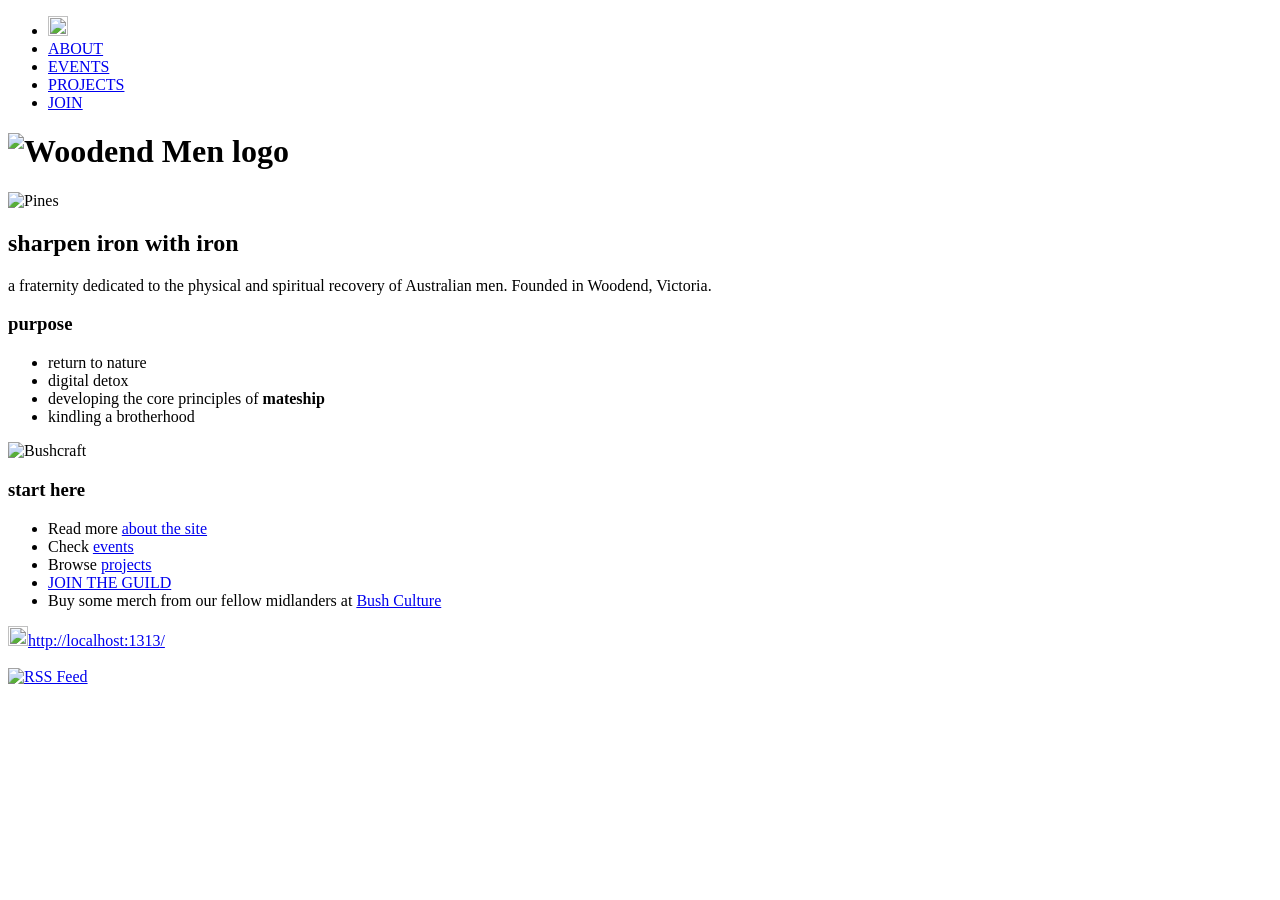
==== public/index.html @ 26b1d67a "adjustments" ====
<!DOCTYPE html>
<html lang="en-AU">
<head>
	<meta name="generator" content="Hugo 0.161.1"><script src="/livereload.js?mindelay=10&amp;v=2&amp;port=1313&amp;path=livereload" data-no-instant defer></script>
  <title>Woodend Men</title>
  <link rel="canonical" href="http://localhost:1313/">
  <link rel="alternate" type="application/rss+xml" title="Woodend Men RSS" href="/index.xml">
  <link rel="stylesheet" type="text/css" href="/style.css">
  <link rel="icon" href="/favicon.ico">
  <meta name="description" content="sharpen iron with iron">
  <meta name="viewport" content="width=device-width, initial-scale=1">
  <meta name="robots" content="index, follow">
  <meta charset="utf-8">
</head>
<body>
<nav aria-label="Main navigation">
  <ul><li><a class="home-link menuactive" href="/" aria-label="HOME">
            <img class="axe-icon" src="/axe.svg" width="20" height="20" alt="" aria-hidden="true">
          </a></li><li><a href="/about/"><span class="menuname">ABOUT</span></a></li><li><a href="/events/"><span class="menuname">EVENTS</span></a></li><li><a href="/projects/"><span class="menuname">PROJECTS</span></a></li><li><a href="/contact/"><span class="menuname">JOIN</span></a></li></ul>
</nav>
<main>
<header class="site-header">
  <h1 id="tag_WOODEND.MEN">
<img class="title-logo" src="/logo.svg" alt="Woodend Men logo">
</h1>
</header>
<article>
<p><img src="/pic.jpg" alt="Pines"></p>
<h2 id="sharpen-iron-with-iron">sharpen iron with iron</h2>
<p>a fraternity dedicated to the physical and spiritual recovery of Australian men. Founded in Woodend, Victoria.</p>
<h3 id="purpose">purpose</h3>
<ul>
<li>return to nature</li>
<li>digital detox</li>
<li>developing the core principles of <strong>mateship</strong></li>
<li>kindling a brotherhood</li>
</ul>
<p><img src="/bushcraft.jpg" alt="Bushcraft"></p>
<h3 id="start-here">start here</h3>
<ul>
<li>Read more <a href="/about/">about the site</a></li>
<li>Check <a href="/events/">events</a></li>
<li>Browse <a href="/projects/">projects</a></li>
<li><a href="/contact/">JOIN THE GUILD</a></li>
<li>Buy some merch from our fellow midlanders at <a href="https://bushculture.com.au">Bush Culture</a></li>
</ul>

</article>
</main>

<footer>
  <a class="footer-home-link" href="http://localhost:1313/"><img class="axe-icon" src="/axe.svg" width="20" height="20" alt="" aria-hidden="true">http://localhost:1313/</a><br><br><a href="/index.xml"><img src="/rss.svg" style="max-height:1.5em" alt="RSS Feed" title="Subscribe via RSS for updates."></a>
</footer>

</body>
</html>
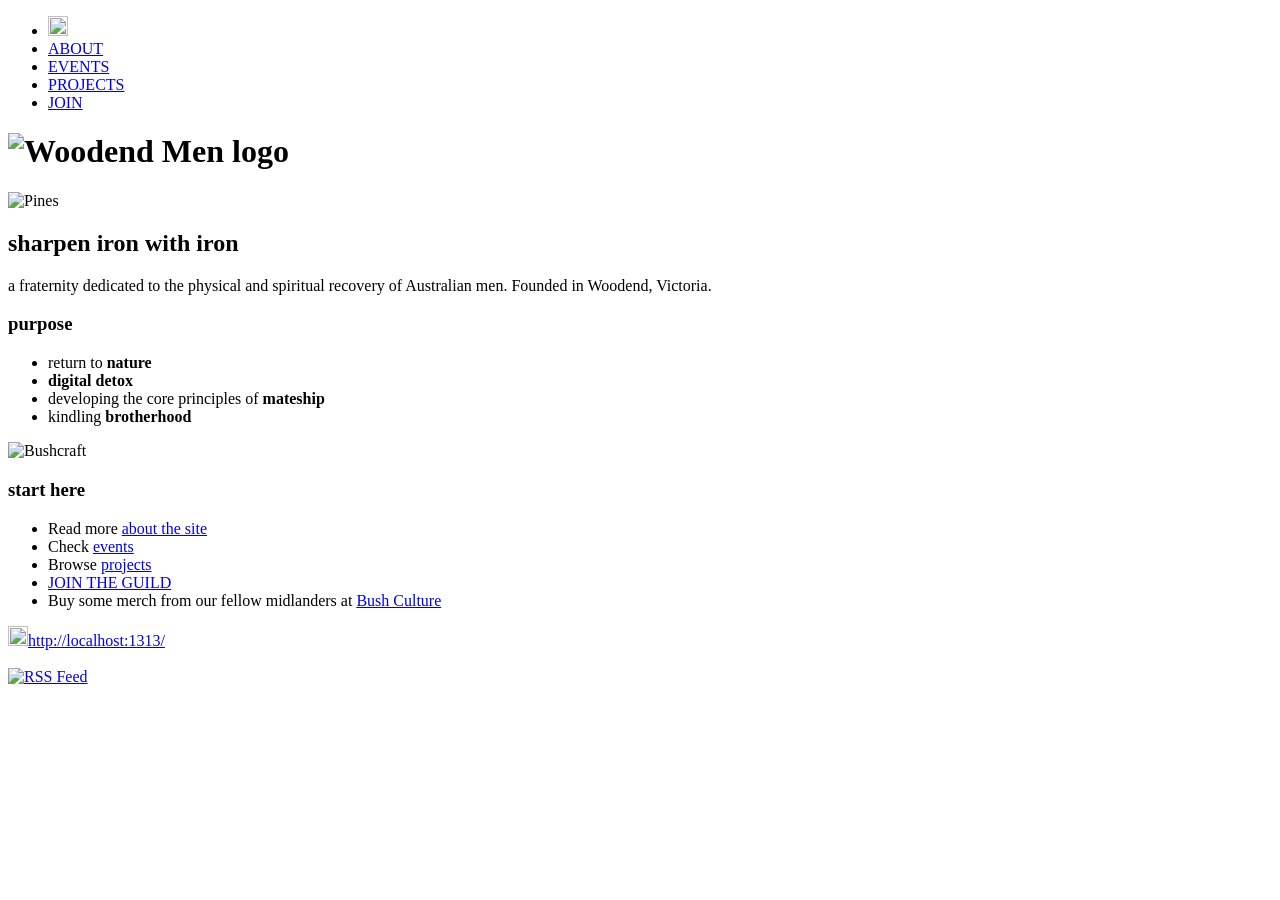
==== commit bc827337: "add shortcodes and colour words" ====
--- a/public/index.html
+++ b/public/index.html
@@ -30,10 +30,14 @@
 <p>a fraternity dedicated to the physical and spiritual recovery of Australian men. Founded in Woodend, Victoria.</p>
 <h3 id="purpose">purpose</h3>
 <ul>
-<li>return to nature</li>
-<li>digital detox</li>
-<li>developing the core principles of <strong>mateship</strong></li>
-<li>kindling a brotherhood</li>
+<li>return to <span class="text-link"><strong>nature</strong></span>
+</li>
+<li><span class="text-link"><strong>digital detox</strong></span>
+</li>
+<li>developing the core principles of <span class="text-link"><strong>mateship</strong></span>
+</li>
+<li>kindling <span class="text-link"><strong>brotherhood</strong></span>
+</li>
 </ul>
 <p><img src="/bushcraft.jpg" alt="Bushcraft"></p>
 <h3 id="start-here">start here</h3>
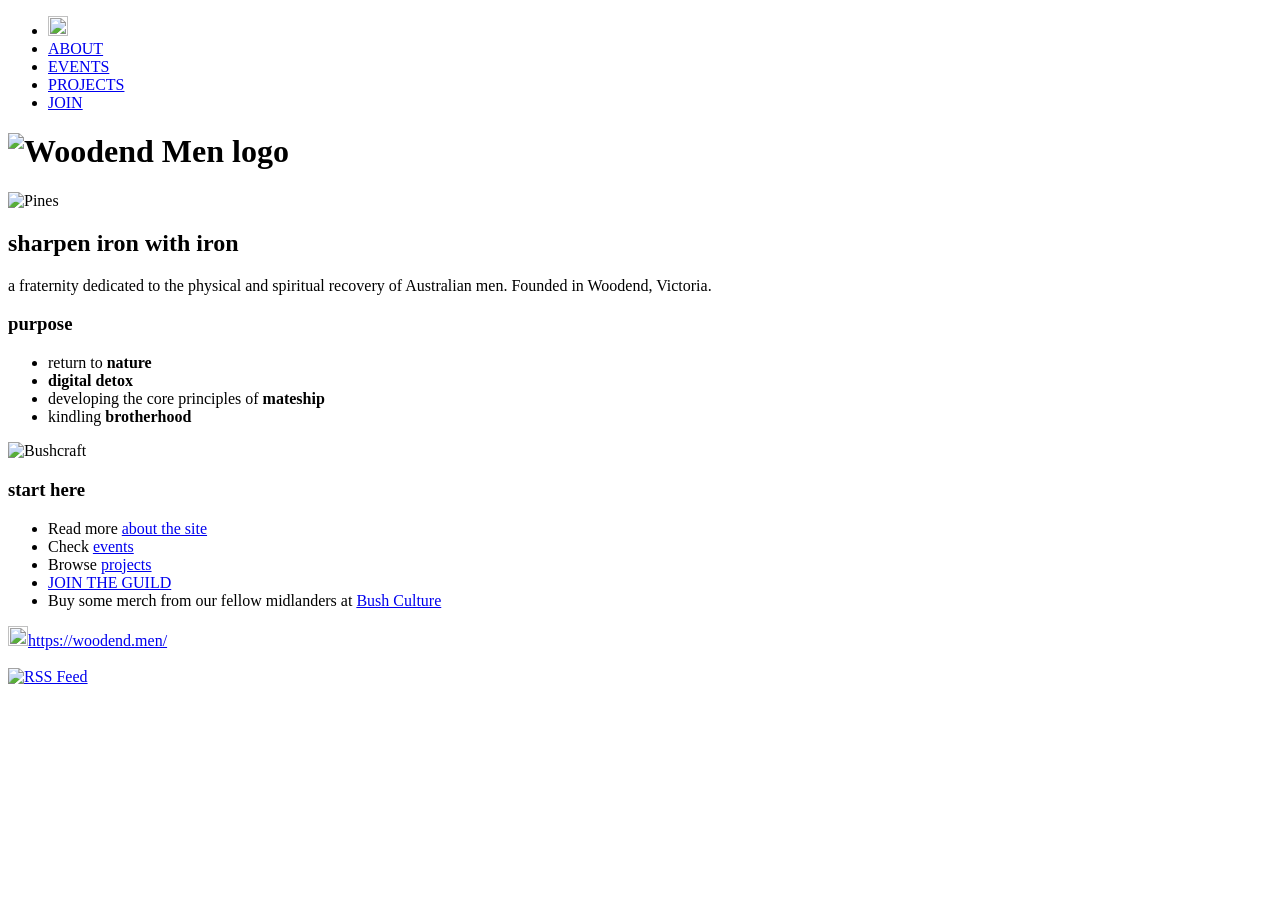
==== commit 52bc0e4e: "firefox compatibility enhance" ====
--- a/public/index.html
+++ b/public/index.html
@@ -1,60 +1 @@
-<!DOCTYPE html>
-<html lang="en-AU">
-<head>
-	<meta name="generator" content="Hugo 0.161.1"><script src="/livereload.js?mindelay=10&amp;v=2&amp;port=1313&amp;path=livereload" data-no-instant defer></script>
-  <title>Woodend Men</title>
-  <link rel="canonical" href="http://localhost:1313/">
-  <link rel="alternate" type="application/rss+xml" title="Woodend Men RSS" href="/index.xml">
-  <link rel="stylesheet" type="text/css" href="/style.css">
-  <link rel="icon" href="/favicon.ico">
-  <meta name="description" content="sharpen iron with iron">
-  <meta name="viewport" content="width=device-width, initial-scale=1">
-  <meta name="robots" content="index, follow">
-  <meta charset="utf-8">
-</head>
-<body>
-<nav aria-label="Main navigation">
-  <ul><li><a class="home-link menuactive" href="/" aria-label="HOME">
-            <img class="axe-icon" src="/axe.svg" width="20" height="20" alt="" aria-hidden="true">
-          </a></li><li><a href="/about/"><span class="menuname">ABOUT</span></a></li><li><a href="/events/"><span class="menuname">EVENTS</span></a></li><li><a href="/projects/"><span class="menuname">PROJECTS</span></a></li><li><a href="/contact/"><span class="menuname">JOIN</span></a></li></ul>
-</nav>
-<main>
-<header class="site-header">
-  <h1 id="tag_WOODEND.MEN">
-<img class="title-logo" src="/logo.svg" alt="Woodend Men logo">
-</h1>
-</header>
-<article>
-<p><img src="/pic.jpg" alt="Pines"></p>
-<h2 id="sharpen-iron-with-iron">sharpen iron with iron</h2>
-<p>a fraternity dedicated to the physical and spiritual recovery of Australian men. Founded in Woodend, Victoria.</p>
-<h3 id="purpose">purpose</h3>
-<ul>
-<li>return to <span class="text-link"><strong>nature</strong></span>
-</li>
-<li><span class="text-link"><strong>digital detox</strong></span>
-</li>
-<li>developing the core principles of <span class="text-link"><strong>mateship</strong></span>
-</li>
-<li>kindling <span class="text-link"><strong>brotherhood</strong></span>
-</li>
-</ul>
-<p><img src="/bushcraft.jpg" alt="Bushcraft"></p>
-<h3 id="start-here">start here</h3>
-<ul>
-<li>Read more <a href="/about/">about the site</a></li>
-<li>Check <a href="/events/">events</a></li>
-<li>Browse <a href="/projects/">projects</a></li>
-<li><a href="/contact/">JOIN THE GUILD</a></li>
-<li>Buy some merch from our fellow midlanders at <a href="https://bushculture.com.au">Bush Culture</a></li>
-</ul>
-
-</article>
-</main>
-
-<footer>
-  <a class="footer-home-link" href="http://localhost:1313/"><img class="axe-icon" src="/axe.svg" width="20" height="20" alt="" aria-hidden="true">http://localhost:1313/</a><br><br><a href="/index.xml"><img src="/rss.svg" style="max-height:1.5em" alt="RSS Feed" title="Subscribe via RSS for updates."></a>
-</footer>
-
-</body>
-</html>
+<!doctype html><html lang=en-AU><head><meta name=generator content="Hugo 0.161.1"><title>Woodend Men</title><link rel=canonical href=https://woodend.men/><link rel=alternate type=application/rss+xml title="Woodend Men RSS" href=/index.xml><link rel=stylesheet type=text/css href=/style.css><link rel=icon href=/favicon.ico><meta name=description content="sharpen iron with iron"><meta name=viewport content="width=device-width,initial-scale=1"><meta name=robots content="index, follow"><meta charset=utf-8></head><body><nav aria-label="Main navigation"><ul><li><a class="home-link menuactive" href=/ aria-label=HOME><img class=axe-icon src=/axe.svg width=20 height=20 alt aria-hidden=true></a></li><li><a href=/about/><span class=menuname>ABOUT</span></a></li><li><a href=/events/><span class=menuname>EVENTS</span></a></li><li><a href=/projects/><span class=menuname>PROJECTS</span></a></li><li><a href=/contact/><span class=menuname>JOIN</span></a></li></ul></nav><main><header class=site-header><h1 id=tag_WOODEND.MEN><img class=title-logo src=/logo.svg alt="Woodend Men logo"></h1></header><article><p><img src=/pic.jpg alt=Pines></p><h2 id=sharpen-iron-with-iron>sharpen iron with iron</h2><p>a fraternity dedicated to the physical and spiritual recovery of Australian men. Founded in Woodend, Victoria.</p><h3 id=purpose>purpose</h3><ul><li>return to <span class=text-link><strong>nature</strong></span></li><li><span class=text-link><strong>digital detox</strong></span></li><li>developing the core principles of <span class=text-link><strong>mateship</strong></span></li><li>kindling <span class=text-link><strong>brotherhood</strong></span></li></ul><p><img src=/bushcraft.jpg alt=Bushcraft></p><h3 id=start-here>start here</h3><ul><li>Read more <a href=/about/>about the site</a></li><li>Check <a href=/events/>events</a></li><li>Browse <a href=/projects/>projects</a></li><li><a href=/contact/>JOIN THE GUILD</a></li><li>Buy some merch from our fellow midlanders at <a href=https://bushculture.com.au>Bush Culture</a></li></ul></article></main><footer><a class=footer-home-link href=https://woodend.men/><img class=axe-icon src=/axe.svg width=20 height=20 alt aria-hidden=true>https://woodend.men/</a><br><br><a href=/index.xml><img src=/rss.svg style=max-height:1.5em alt="RSS Feed" title="Subscribe via RSS for updates."></a></footer></body></html>
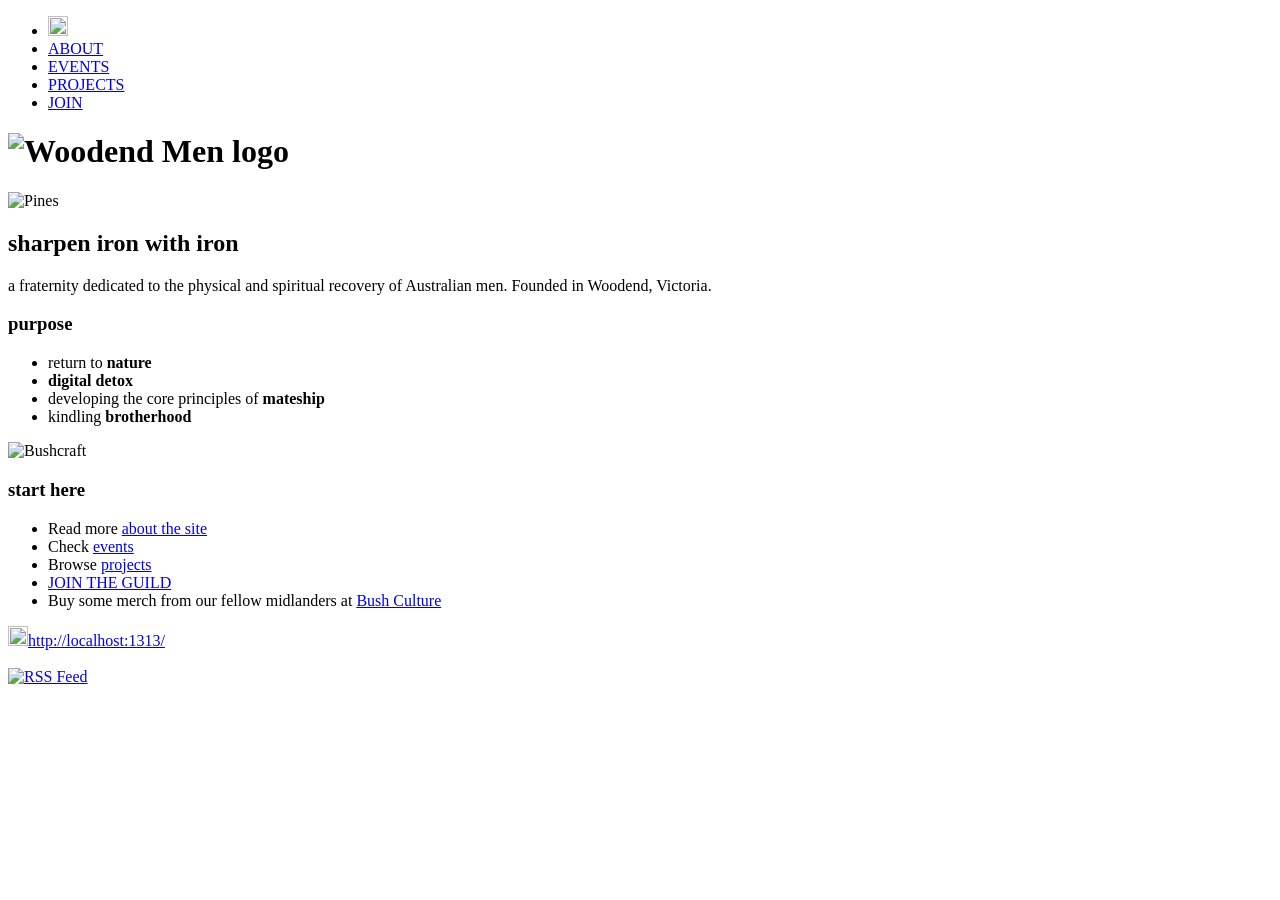
==== commit 971a2d6e: "changes" ====
--- a/public/index.html
+++ b/public/index.html
@@ -1 +1,60 @@
-<!doctype html><html lang=en-AU><head><meta name=generator content="Hugo 0.161.1"><title>Woodend Men</title><link rel=canonical href=https://woodend.men/><link rel=alternate type=application/rss+xml title="Woodend Men RSS" href=/index.xml><link rel=stylesheet type=text/css href=/style.css><link rel=icon href=/favicon.ico><meta name=description content="sharpen iron with iron"><meta name=viewport content="width=device-width,initial-scale=1"><meta name=robots content="index, follow"><meta charset=utf-8></head><body><nav aria-label="Main navigation"><ul><li><a class="home-link menuactive" href=/ aria-label=HOME><img class=axe-icon src=/axe.svg width=20 height=20 alt aria-hidden=true></a></li><li><a href=/about/><span class=menuname>ABOUT</span></a></li><li><a href=/events/><span class=menuname>EVENTS</span></a></li><li><a href=/projects/><span class=menuname>PROJECTS</span></a></li><li><a href=/contact/><span class=menuname>JOIN</span></a></li></ul></nav><main><header class=site-header><h1 id=tag_WOODEND.MEN><img class=title-logo src=/logo.svg alt="Woodend Men logo"></h1></header><article><p><img src=/pic.jpg alt=Pines></p><h2 id=sharpen-iron-with-iron>sharpen iron with iron</h2><p>a fraternity dedicated to the physical and spiritual recovery of Australian men. Founded in Woodend, Victoria.</p><h3 id=purpose>purpose</h3><ul><li>return to <span class=text-link><strong>nature</strong></span></li><li><span class=text-link><strong>digital detox</strong></span></li><li>developing the core principles of <span class=text-link><strong>mateship</strong></span></li><li>kindling <span class=text-link><strong>brotherhood</strong></span></li></ul><p><img src=/bushcraft.jpg alt=Bushcraft></p><h3 id=start-here>start here</h3><ul><li>Read more <a href=/about/>about the site</a></li><li>Check <a href=/events/>events</a></li><li>Browse <a href=/projects/>projects</a></li><li><a href=/contact/>JOIN THE GUILD</a></li><li>Buy some merch from our fellow midlanders at <a href=https://bushculture.com.au>Bush Culture</a></li></ul></article></main><footer><a class=footer-home-link href=https://woodend.men/><img class=axe-icon src=/axe.svg width=20 height=20 alt aria-hidden=true>https://woodend.men/</a><br><br><a href=/index.xml><img src=/rss.svg style=max-height:1.5em alt="RSS Feed" title="Subscribe via RSS for updates."></a></footer></body></html>+<!DOCTYPE html>
+<html lang="en-AU">
+<head>
+	<meta name="generator" content="Hugo 0.161.1"><script src="/livereload.js?mindelay=10&amp;v=2&amp;port=1313&amp;path=livereload" data-no-instant defer></script>
+  <title>Woodend Men</title>
+  <link rel="canonical" href="http://localhost:1313/">
+  <link rel="alternate" type="application/rss+xml" title="Woodend Men RSS" href="/index.xml">
+  <link rel="stylesheet" type="text/css" href="/style.css">
+  <link rel="icon" href="/favicon.ico">
+  <meta name="description" content="sharpen iron with iron">
+  <meta name="viewport" content="width=device-width, initial-scale=1">
+  <meta name="robots" content="index, follow">
+  <meta charset="utf-8">
+</head>
+<body>
+<nav aria-label="Main navigation">
+  <ul><li><a class="home-link menuactive" href="/" aria-label="HOME">
+            <img class="axe-icon" src="/axe.svg" width="20" height="20" alt="" aria-hidden="true">
+          </a></li><li><a href="/about/"><span class="menuname">ABOUT</span></a></li><li><a href="/events/"><span class="menuname">EVENTS</span></a></li><li><a href="/projects/"><span class="menuname">PROJECTS</span></a></li><li><a href="/contact/"><span class="menuname">JOIN</span></a></li></ul>
+</nav>
+<main>
+<header class="site-header">
+  <h1 id="tag_WOODEND.MEN">
+<img class="title-logo" src="/logo.svg" alt="Woodend Men logo">
+</h1>
+</header>
+<article>
+<p><img src="/pic.jpg" alt="Pines"></p>
+<h2 id="sharpen-iron-with-iron">sharpen iron with iron</h2>
+<p>a fraternity dedicated to the physical and spiritual recovery of Australian men. Founded in Woodend, Victoria.</p>
+<h3 id="purpose">purpose</h3>
+<ul>
+<li>return to <span class="text-link"><strong>nature</strong></span>
+</li>
+<li><span class="text-link"><strong>digital detox</strong></span>
+</li>
+<li>developing the core principles of <span class="text-link"><strong>mateship</strong></span>
+</li>
+<li>kindling <span class="text-link"><strong>brotherhood</strong></span>
+</li>
+</ul>
+<p><img src="/bushcraft.jpg" alt="Bushcraft"></p>
+<h3 id="start-here">start here</h3>
+<ul>
+<li>Read more <a href="/about/">about the site</a></li>
+<li>Check <a href="/events/">events</a></li>
+<li>Browse <a href="/projects/">projects</a></li>
+<li><a href="/contact/">JOIN THE GUILD</a></li>
+<li>Buy some merch from our fellow midlanders at <a href="https://bushculture.com.au">Bush Culture</a></li>
+</ul>
+
+</article>
+</main>
+
+<footer>
+  <a class="footer-home-link" href="http://localhost:1313/"><img class="axe-icon" src="/axe.svg" width="20" height="20" alt="" aria-hidden="true">http://localhost:1313/</a><br><br><a href="/index.xml"><img src="/rss.svg" style="max-height:1.5em" alt="RSS Feed" title="Subscribe via RSS for updates."></a>
+</footer>
+
+</body>
+</html>
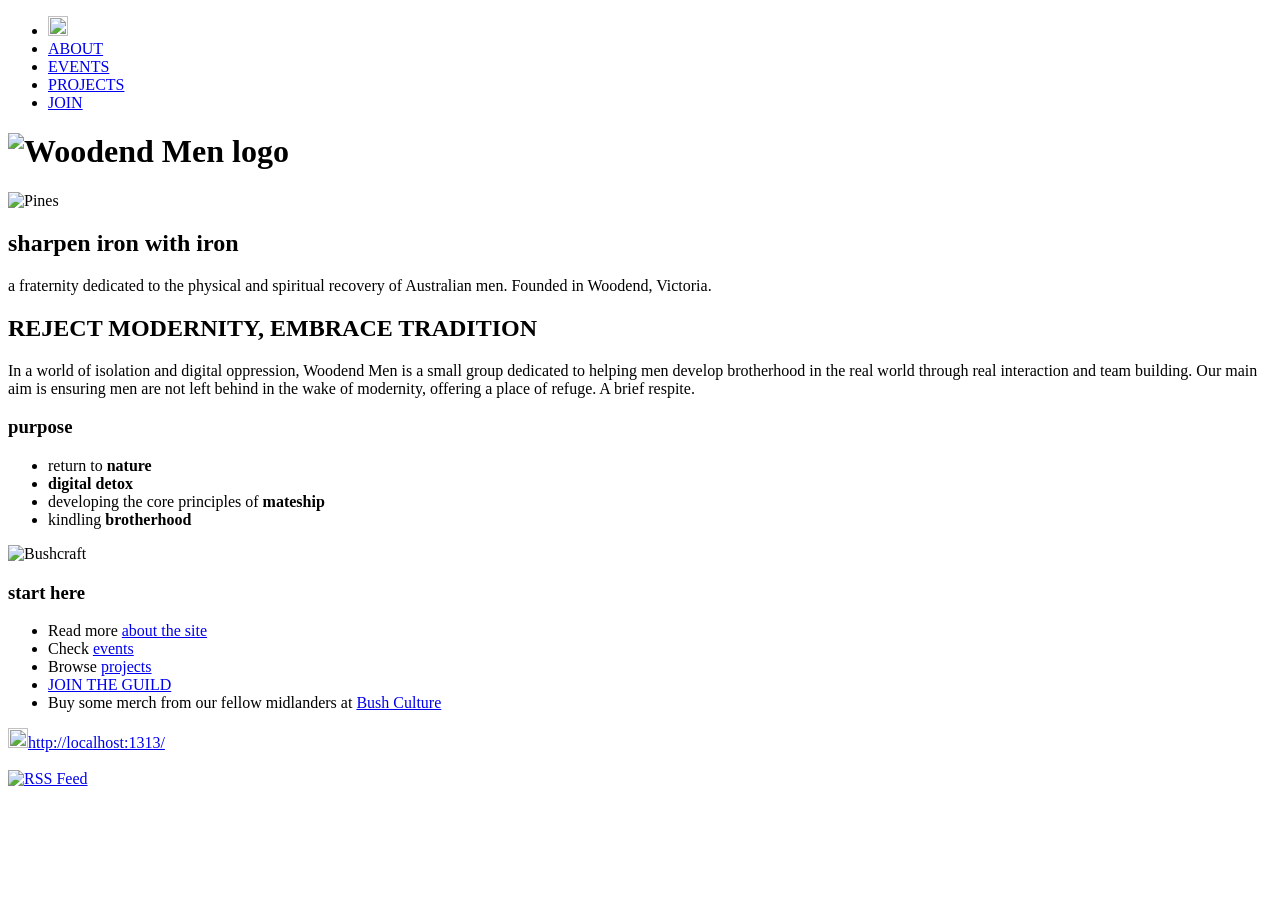
==== commit e6cf97a2: "switch" ====
--- a/public/index.html
+++ b/public/index.html
@@ -28,6 +28,8 @@
 <p><img src="/pic.jpg" alt="Pines"></p>
 <h2 id="sharpen-iron-with-iron">sharpen iron with iron</h2>
 <p>a fraternity dedicated to the physical and spiritual recovery of Australian men. Founded in Woodend, Victoria.</p>
+<h2 id="reject-modernity-embrace-tradition">REJECT MODERNITY, EMBRACE TRADITION</h2>
+<p>In a world of isolation and digital oppression, Woodend Men is a small group dedicated to helping men develop brotherhood in the real world through real interaction and team building. Our main aim is ensuring men are not left behind in the wake of modernity, offering a place of refuge. A brief respite.</p>
 <h3 id="purpose">purpose</h3>
 <ul>
 <li>return to <span class="text-link"><strong>nature</strong></span>
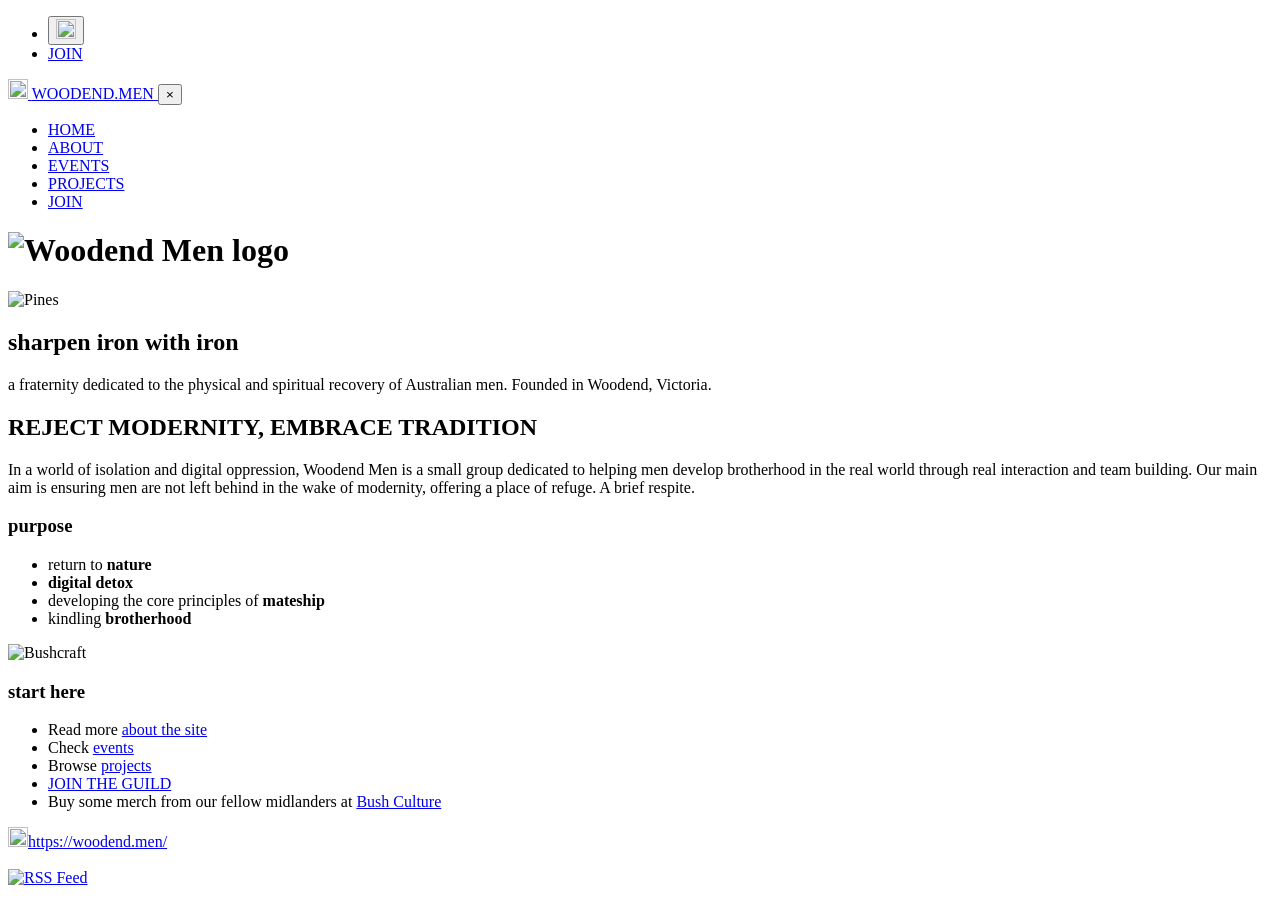
==== commit f8f155a1: "add sidebar support, clean up top bar" ====
--- a/public/index.html
+++ b/public/index.html
@@ -1,62 +1,4 @@
-<!DOCTYPE html>
-<html lang="en-AU">
-<head>
-	<meta name="generator" content="Hugo 0.161.1"><script src="/livereload.js?mindelay=10&amp;v=2&amp;port=1313&amp;path=livereload" data-no-instant defer></script>
-  <title>Woodend Men</title>
-  <link rel="canonical" href="http://localhost:1313/">
-  <link rel="alternate" type="application/rss+xml" title="Woodend Men RSS" href="/index.xml">
-  <link rel="stylesheet" type="text/css" href="/style.css">
-  <link rel="icon" href="/favicon.ico">
-  <meta name="description" content="sharpen iron with iron">
-  <meta name="viewport" content="width=device-width, initial-scale=1">
-  <meta name="robots" content="index, follow">
-  <meta charset="utf-8">
-</head>
-<body>
-<nav aria-label="Main navigation">
-  <ul><li><a class="home-link menuactive" href="/" aria-label="HOME">
-            <img class="axe-icon" src="/axe.svg" width="20" height="20" alt="" aria-hidden="true">
-          </a></li><li><a href="/about/"><span class="menuname">ABOUT</span></a></li><li><a href="/events/"><span class="menuname">EVENTS</span></a></li><li><a href="/projects/"><span class="menuname">PROJECTS</span></a></li><li><a href="/contact/"><span class="menuname">JOIN</span></a></li></ul>
-</nav>
-<main>
-<header class="site-header">
-  <h1 id="tag_WOODEND.MEN">
-<img class="title-logo" src="/logo.svg" alt="Woodend Men logo">
-</h1>
-</header>
-<article>
-<p><img src="/pic.jpg" alt="Pines"></p>
-<h2 id="sharpen-iron-with-iron">sharpen iron with iron</h2>
-<p>a fraternity dedicated to the physical and spiritual recovery of Australian men. Founded in Woodend, Victoria.</p>
-<h2 id="reject-modernity-embrace-tradition">REJECT MODERNITY, EMBRACE TRADITION</h2>
-<p>In a world of isolation and digital oppression, Woodend Men is a small group dedicated to helping men develop brotherhood in the real world through real interaction and team building. Our main aim is ensuring men are not left behind in the wake of modernity, offering a place of refuge. A brief respite.</p>
-<h3 id="purpose">purpose</h3>
-<ul>
-<li>return to <span class="text-link"><strong>nature</strong></span>
-</li>
-<li><span class="text-link"><strong>digital detox</strong></span>
-</li>
-<li>developing the core principles of <span class="text-link"><strong>mateship</strong></span>
-</li>
-<li>kindling <span class="text-link"><strong>brotherhood</strong></span>
-</li>
-</ul>
-<p><img src="/bushcraft.jpg" alt="Bushcraft"></p>
-<h3 id="start-here">start here</h3>
-<ul>
-<li>Read more <a href="/about/">about the site</a></li>
-<li>Check <a href="/events/">events</a></li>
-<li>Browse <a href="/projects/">projects</a></li>
-<li><a href="/contact/">JOIN THE GUILD</a></li>
-<li>Buy some merch from our fellow midlanders at <a href="https://bushculture.com.au">Bush Culture</a></li>
-</ul>
-
-</article>
-</main>
-
-<footer>
-  <a class="footer-home-link" href="http://localhost:1313/"><img class="axe-icon" src="/axe.svg" width="20" height="20" alt="" aria-hidden="true">http://localhost:1313/</a><br><br><a href="/index.xml"><img src="/rss.svg" style="max-height:1.5em" alt="RSS Feed" title="Subscribe via RSS for updates."></a>
-</footer>
-
-</body>
-</html>
+<!doctype html><html lang=en-AU><head><meta name=generator content="Hugo 0.161.1"><title>Woodend Men</title><link rel=canonical href=https://woodend.men/><link rel=alternate type=application/rss+xml title="Woodend Men RSS" href=/index.xml><link rel=stylesheet type=text/css href=/style.css><link rel=icon href=/favicon.ico><meta name=description content="sharpen iron with iron"><meta name=viewport content="width=device-width,initial-scale=1"><meta name=robots content="index, follow"><meta charset=utf-8></head><body><nav class=site-nav aria-label="Main navigation"><ul><li><button class="nav-toggle menuactive" type=button aria-expanded=false aria-controls=site-sidebar aria-label="Open menu">
+<img class=axe-icon src=/axe.svg width=20 height=20 alt aria-hidden=true></button></li><li><a href=/contact/><span class=menuname>JOIN</span></a></li></ul></nav><div class=nav-overlay aria-hidden=true></div><aside class=site-sidebar id=site-sidebar aria-hidden=true aria-label="Site menu"><div class=site-sidebar__header><a class=site-sidebar__brand href=/><img class=axe-icon src=/axe.svg width=20 height=20 alt aria-hidden=true>
+<span>WOODEND.MEN</span>
+</a><button class=site-sidebar__close type=button aria-label="Close menu">×</button></div><ul class=site-sidebar__list><li><a class=menuactive href=/>HOME</a></li><li><a href=/about/>ABOUT</a></li><li><a href=/events/>EVENTS</a></li><li><a href=/projects/>PROJECTS</a></li><li><a href=/contact/>JOIN</a></li></ul></aside><main><header class=site-header><h1 id=tag_WOODEND.MEN><img class=title-logo src=/logo.svg alt="Woodend Men logo"></h1></header><article><p><img src=/pic.jpg alt=Pines></p><h2 id=sharpen-iron-with-iron>sharpen iron with iron</h2><p>a fraternity dedicated to the physical and spiritual recovery of Australian men. Founded in Woodend, Victoria.</p><h2 id=reject-modernity-embrace-tradition>REJECT MODERNITY, EMBRACE TRADITION</h2><p>In a world of isolation and digital oppression, Woodend Men is a small group dedicated to helping men develop brotherhood in the real world through real interaction and team building. Our main aim is ensuring men are not left behind in the wake of modernity, offering a place of refuge. A brief respite.</p><h3 id=purpose>purpose</h3><ul><li>return to <span class=text-link><strong>nature</strong></span></li><li><span class=text-link><strong>digital detox</strong></span></li><li>developing the core principles of <span class=text-link><strong>mateship</strong></span></li><li>kindling <span class=text-link><strong>brotherhood</strong></span></li></ul><p><img src=/bushcraft.jpg alt=Bushcraft></p><h3 id=start-here>start here</h3><ul><li>Read more <a href=/about/>about the site</a></li><li>Check <a href=/events/>events</a></li><li>Browse <a href=/projects/>projects</a></li><li><a href=/contact/>JOIN THE GUILD</a></li><li>Buy some merch from our fellow midlanders at <a href=https://bushculture.com.au>Bush Culture</a></li></ul></article></main><footer><a class=footer-home-link href=https://woodend.men/><img class=axe-icon src=/axe.svg width=20 height=20 alt aria-hidden=true>https://woodend.men/</a><br><br><a href=/index.xml><img src=/rss.svg style=max-height:1.5em alt="RSS Feed" title="Subscribe via RSS for updates."></a></footer><script defer src=/nav.js></script></body></html>
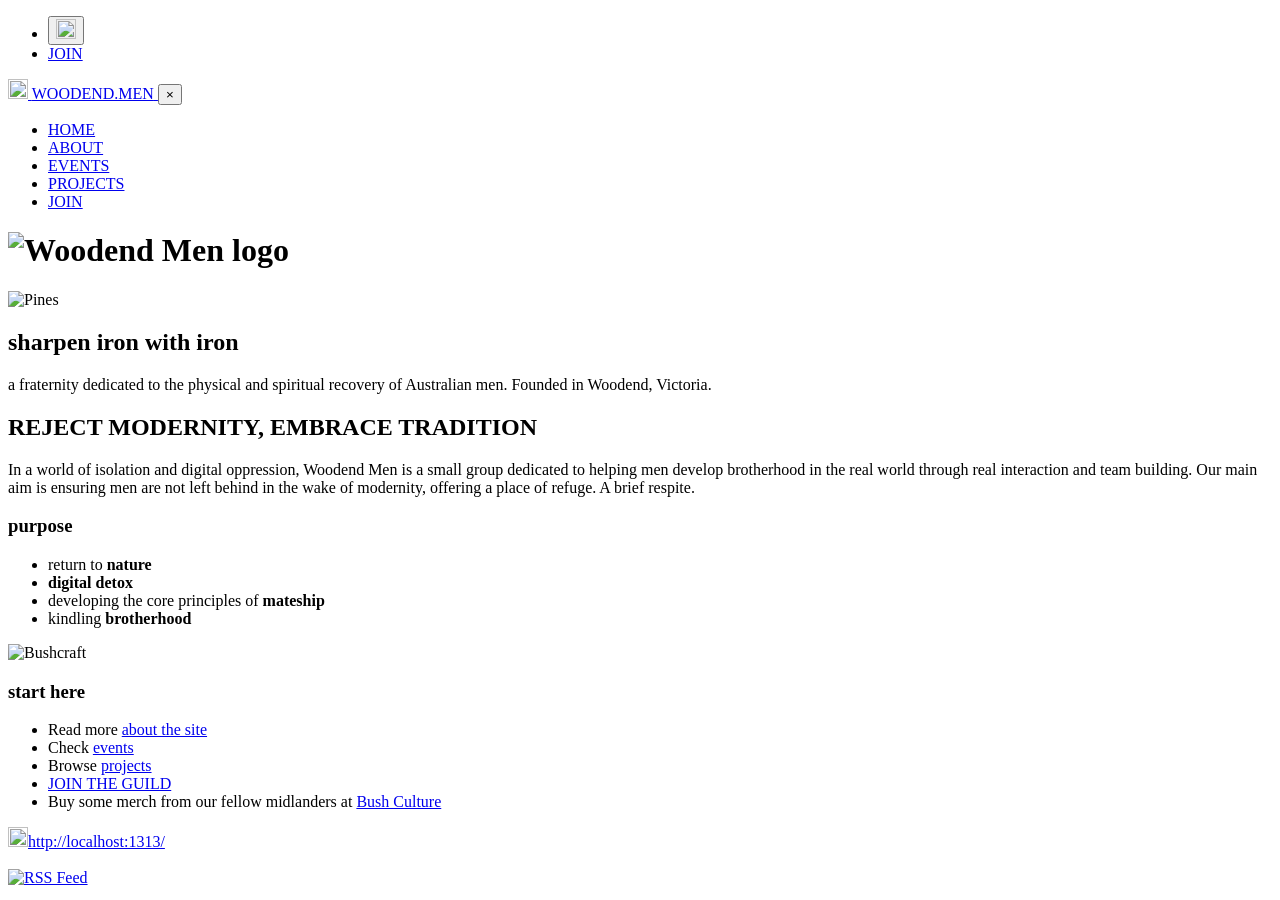
==== commit 134b3211: "hot fix sidebar" ====
--- a/public/index.html
+++ b/public/index.html
@@ -1,4 +1,76 @@
-<!doctype html><html lang=en-AU><head><meta name=generator content="Hugo 0.161.1"><title>Woodend Men</title><link rel=canonical href=https://woodend.men/><link rel=alternate type=application/rss+xml title="Woodend Men RSS" href=/index.xml><link rel=stylesheet type=text/css href=/style.css><link rel=icon href=/favicon.ico><meta name=description content="sharpen iron with iron"><meta name=viewport content="width=device-width,initial-scale=1"><meta name=robots content="index, follow"><meta charset=utf-8></head><body><nav class=site-nav aria-label="Main navigation"><ul><li><button class="nav-toggle menuactive" type=button aria-expanded=false aria-controls=site-sidebar aria-label="Open menu">
-<img class=axe-icon src=/axe.svg width=20 height=20 alt aria-hidden=true></button></li><li><a href=/contact/><span class=menuname>JOIN</span></a></li></ul></nav><div class=nav-overlay aria-hidden=true></div><aside class=site-sidebar id=site-sidebar aria-hidden=true aria-label="Site menu"><div class=site-sidebar__header><a class=site-sidebar__brand href=/><img class=axe-icon src=/axe.svg width=20 height=20 alt aria-hidden=true>
-<span>WOODEND.MEN</span>
-</a><button class=site-sidebar__close type=button aria-label="Close menu">×</button></div><ul class=site-sidebar__list><li><a class=menuactive href=/>HOME</a></li><li><a href=/about/>ABOUT</a></li><li><a href=/events/>EVENTS</a></li><li><a href=/projects/>PROJECTS</a></li><li><a href=/contact/>JOIN</a></li></ul></aside><main><header class=site-header><h1 id=tag_WOODEND.MEN><img class=title-logo src=/logo.svg alt="Woodend Men logo"></h1></header><article><p><img src=/pic.jpg alt=Pines></p><h2 id=sharpen-iron-with-iron>sharpen iron with iron</h2><p>a fraternity dedicated to the physical and spiritual recovery of Australian men. Founded in Woodend, Victoria.</p><h2 id=reject-modernity-embrace-tradition>REJECT MODERNITY, EMBRACE TRADITION</h2><p>In a world of isolation and digital oppression, Woodend Men is a small group dedicated to helping men develop brotherhood in the real world through real interaction and team building. Our main aim is ensuring men are not left behind in the wake of modernity, offering a place of refuge. A brief respite.</p><h3 id=purpose>purpose</h3><ul><li>return to <span class=text-link><strong>nature</strong></span></li><li><span class=text-link><strong>digital detox</strong></span></li><li>developing the core principles of <span class=text-link><strong>mateship</strong></span></li><li>kindling <span class=text-link><strong>brotherhood</strong></span></li></ul><p><img src=/bushcraft.jpg alt=Bushcraft></p><h3 id=start-here>start here</h3><ul><li>Read more <a href=/about/>about the site</a></li><li>Check <a href=/events/>events</a></li><li>Browse <a href=/projects/>projects</a></li><li><a href=/contact/>JOIN THE GUILD</a></li><li>Buy some merch from our fellow midlanders at <a href=https://bushculture.com.au>Bush Culture</a></li></ul></article></main><footer><a class=footer-home-link href=https://woodend.men/><img class=axe-icon src=/axe.svg width=20 height=20 alt aria-hidden=true>https://woodend.men/</a><br><br><a href=/index.xml><img src=/rss.svg style=max-height:1.5em alt="RSS Feed" title="Subscribe via RSS for updates."></a></footer><script defer src=/nav.js></script></body></html>+<!DOCTYPE html>
+<html lang="en-AU">
+<head>
+	<meta name="generator" content="Hugo 0.161.1"><script src="/livereload.js?mindelay=10&amp;v=2&amp;port=1313&amp;path=livereload" data-no-instant defer></script><title>Woodend Men</title>
+  <link rel="canonical" href="http://localhost:1313/">
+  <link rel="alternate" type="application/rss+xml" title="Woodend Men RSS" href="/index.xml">
+  <link rel="stylesheet" type="text/css" href="/style.css?v=cb5f6b143ff04056e70f8383509cacd9">
+  <link rel="icon" href="/favicon.ico">
+  <meta name="description" content="sharpen iron with iron">
+  <meta name="viewport" content="width=device-width, initial-scale=1">
+  <meta name="robots" content="index, follow">
+  <meta charset="utf-8">
+</head>
+<body>
+<nav class="site-nav" aria-label="Main navigation">
+  <ul>
+    <li>
+      <button class="nav-toggle menuactive" type="button" aria-expanded="false" aria-controls="site-sidebar" aria-label="Open menu">
+        <img class="axe-icon" src="/axe.svg" width="20" height="20" alt="" aria-hidden="true">
+      </button>
+    </li><li><a href="/contact/"><span class="menuname">JOIN</span></a></li></ul>
+</nav>
+<div class="nav-overlay" aria-hidden="true"></div>
+<aside class="site-sidebar" id="site-sidebar" aria-hidden="true" aria-label="Site menu">
+  <div class="site-sidebar__header">
+    <a class="site-sidebar__brand" href="/">
+      <img class="axe-icon" src="/axe.svg" width="20" height="20" alt="" aria-hidden="true">
+      <span>WOODEND.MEN</span>
+    </a>
+    <button class="site-sidebar__close" type="button" aria-label="Close menu">×</button>
+  </div>
+  <ul class="site-sidebar__list"><li><a class="menuactive" href="/">HOME</a></li><li><a href="/about/">ABOUT</a></li><li><a href="/events/">EVENTS</a></li><li><a href="/projects/">PROJECTS</a></li><li><a href="/contact/">JOIN</a></li></ul>
+</aside>
+<main>
+<header class="site-header">
+  <h1 id="tag_WOODEND.MEN">
+<img class="title-logo" src="/logo.svg" alt="Woodend Men logo">
+</h1>
+</header>
+<article>
+<p><img src="/pic.jpg" alt="Pines"></p>
+<h2 id="sharpen-iron-with-iron">sharpen iron with iron</h2>
+<p>a fraternity dedicated to the physical and spiritual recovery of Australian men. Founded in Woodend, Victoria.</p>
+<h2 id="reject-modernity-embrace-tradition">REJECT MODERNITY, EMBRACE TRADITION</h2>
+<p>In a world of isolation and digital oppression, Woodend Men is a small group dedicated to helping men develop brotherhood in the real world through real interaction and team building. Our main aim is ensuring men are not left behind in the wake of modernity, offering a place of refuge. A brief respite.</p>
+<h3 id="purpose">purpose</h3>
+<ul>
+<li>return to <span class="text-link"><strong>nature</strong></span>
+</li>
+<li><span class="text-link"><strong>digital detox</strong></span>
+</li>
+<li>developing the core principles of <span class="text-link"><strong>mateship</strong></span>
+</li>
+<li>kindling <span class="text-link"><strong>brotherhood</strong></span>
+</li>
+</ul>
+<p><img src="/bushcraft.jpg" alt="Bushcraft"></p>
+<h3 id="start-here">start here</h3>
+<ul>
+<li>Read more <a href="/about/">about the site</a></li>
+<li>Check <a href="/events/">events</a></li>
+<li>Browse <a href="/projects/">projects</a></li>
+<li><a href="/contact/">JOIN THE GUILD</a></li>
+<li>Buy some merch from our fellow midlanders at <a href="https://bushculture.com.au">Bush Culture</a></li>
+</ul>
+
+</article>
+</main>
+
+<footer>
+  <a class="footer-home-link" href="http://localhost:1313/"><img class="axe-icon" src="/axe.svg" width="20" height="20" alt="" aria-hidden="true">http://localhost:1313/</a><br><br><a href="/index.xml"><img src="/rss.svg" style="max-height:1.5em" alt="RSS Feed" title="Subscribe via RSS for updates."></a>
+</footer>
+
+<script defer src="/nav.js?v=8afbf8b05a149b862cb941eadc55ac44"></script>
+</body>
+</html>
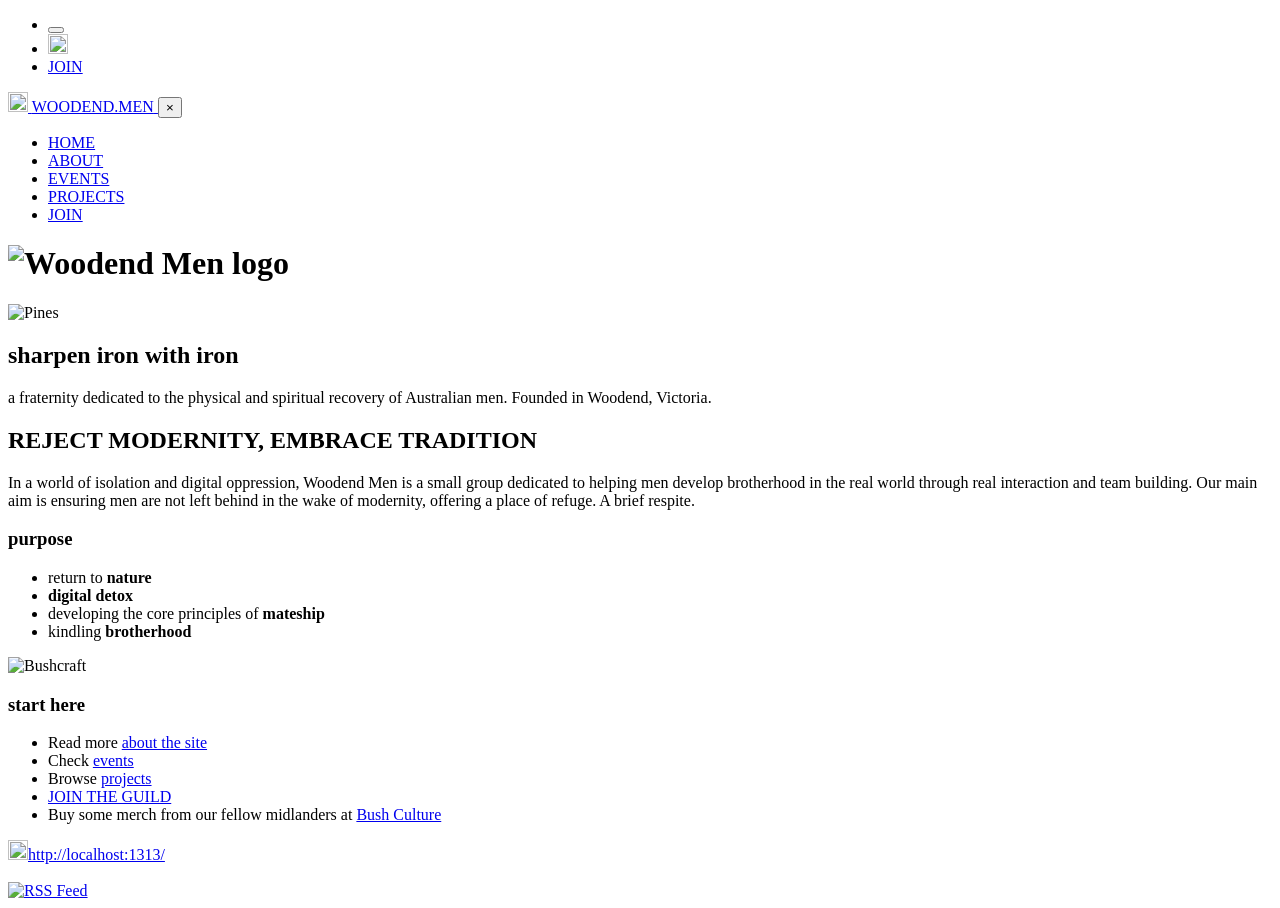
==== commit 2d28ad92: "update sidebar nav and cache-busting" ====
--- a/public/index.html
+++ b/public/index.html
@@ -4,7 +4,7 @@
 	<meta name="generator" content="Hugo 0.161.1"><script src="/livereload.js?mindelay=10&amp;v=2&amp;port=1313&amp;path=livereload" data-no-instant defer></script><title>Woodend Men</title>
   <link rel="canonical" href="http://localhost:1313/">
   <link rel="alternate" type="application/rss+xml" title="Woodend Men RSS" href="/index.xml">
-  <link rel="stylesheet" type="text/css" href="/style.css?v=cb5f6b143ff04056e70f8383509cacd9">
+  <link rel="stylesheet" type="text/css" href="/style.css?v=636c8b37c85199ece9ea60ccdf128e03">
   <link rel="icon" href="/favicon.ico">
   <meta name="description" content="sharpen iron with iron">
   <meta name="viewport" content="width=device-width, initial-scale=1">
@@ -15,9 +15,18 @@
 <nav class="site-nav" aria-label="Main navigation">
   <ul>
     <li>
-      <button class="nav-toggle menuactive" type="button" aria-expanded="false" aria-controls="site-sidebar" aria-label="Open menu">
+      <button class="nav-toggle" type="button" aria-expanded="false" aria-controls="site-sidebar" aria-label="Open menu">
+        <span class="nav-toggle__icon" aria-hidden="true">
+          <span></span>
+          <span></span>
+          <span></span>
+        </span>
+      </button>
+    </li>
+    <li>
+      <a class="home-link menuactive" href="/" aria-label="HOME">
         <img class="axe-icon" src="/axe.svg" width="20" height="20" alt="" aria-hidden="true">
-      </button>
+      </a>
     </li><li><a href="/contact/"><span class="menuname">JOIN</span></a></li></ul>
 </nav>
 <div class="nav-overlay" aria-hidden="true"></div>
